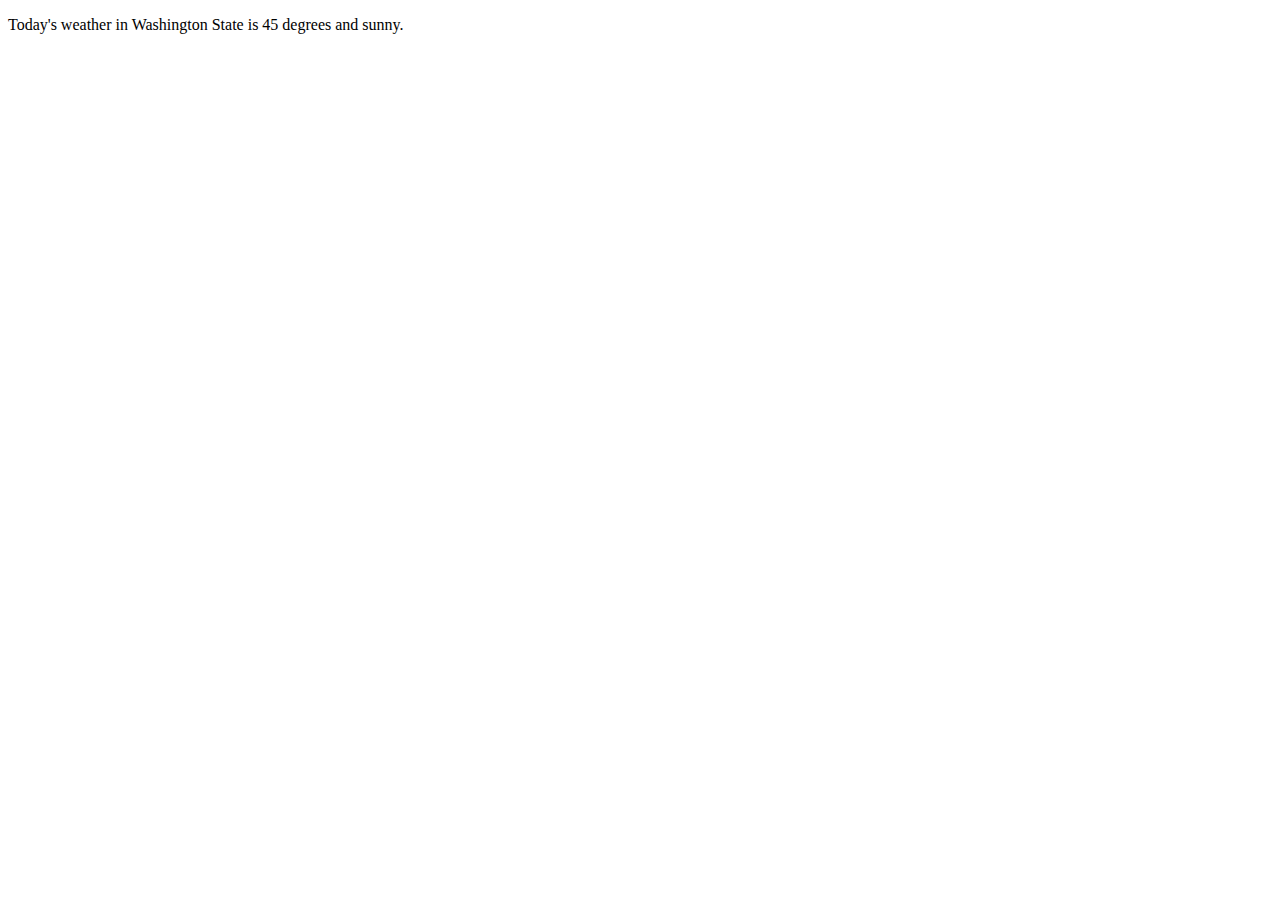
==== module-1/zayas_Mod1_3.html @ 9045db24 "Module 1" ====
<!DOCTYPE html>
<html lang="en">
<head>
    <title>Assignment 1.3 - Building a Web Page Exercise - Part 1</title>
</head>

<body>
    <p>Today's weather in Washington State is 45 degrees and sunny.</p>
</body>

</html>
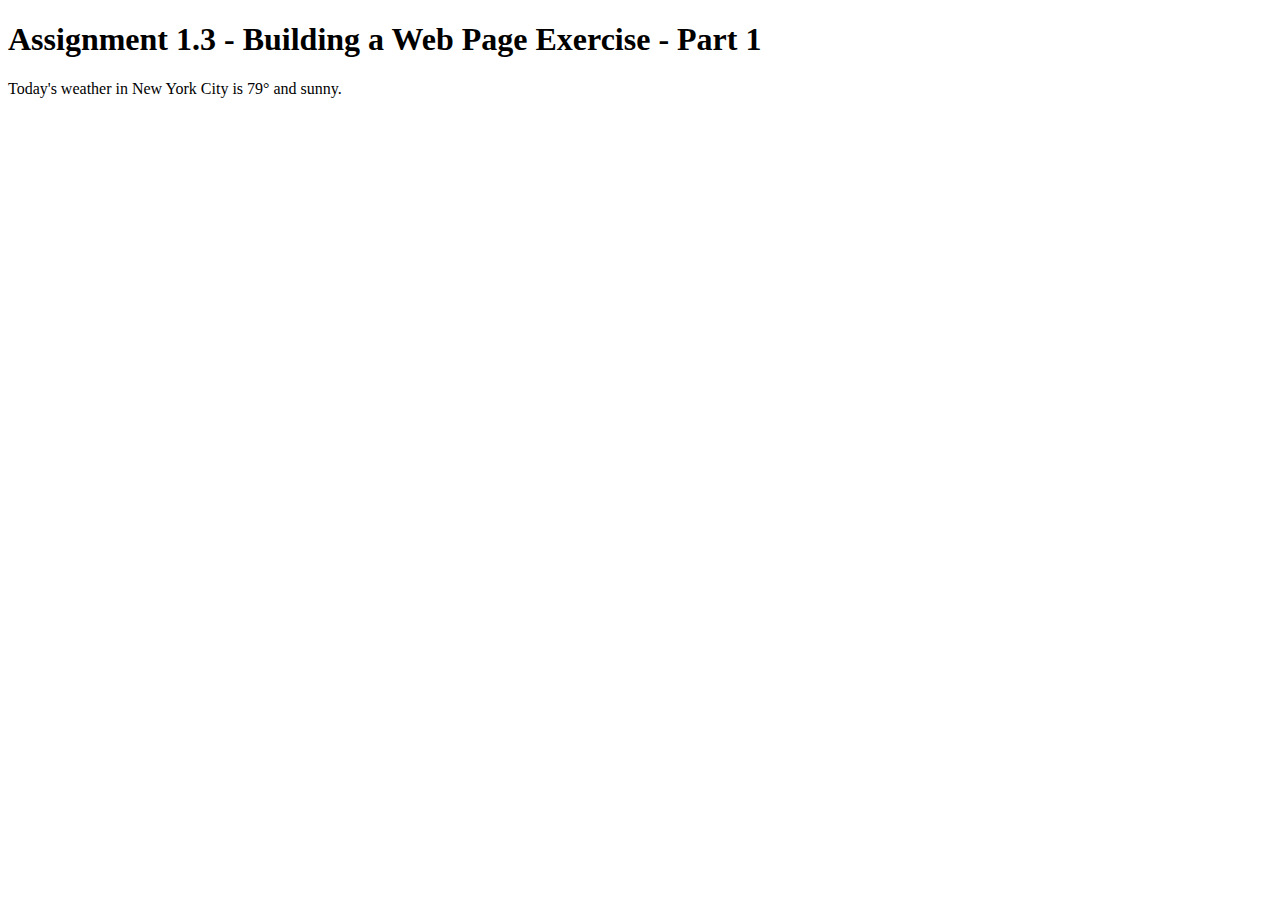
==== commit 9962890b: "Module 1 updates" ====
--- a/module-1/zayas_Mod1_3.html
+++ b/module-1/zayas_Mod1_3.html
@@ -1,11 +1,12 @@
 <!DOCTYPE html>
 <html lang="en">
 <head>
-    <title>Assignment 1.3 - Building a Web Page Exercise - Part 1</title>
+    <title>CSD 340 Web Development with HTML and CSS</title>
 </head>
 
 <body>
-    <p>Today's weather in Washington State is 45 degrees and sunny.</p>
+    <h1>Assignment 1.3 - Building a Web Page Exercise - Part 1</h1>
+    <p>Today's weather in New York City is 79&deg; and sunny.</p>
 </body>
 
 </html>